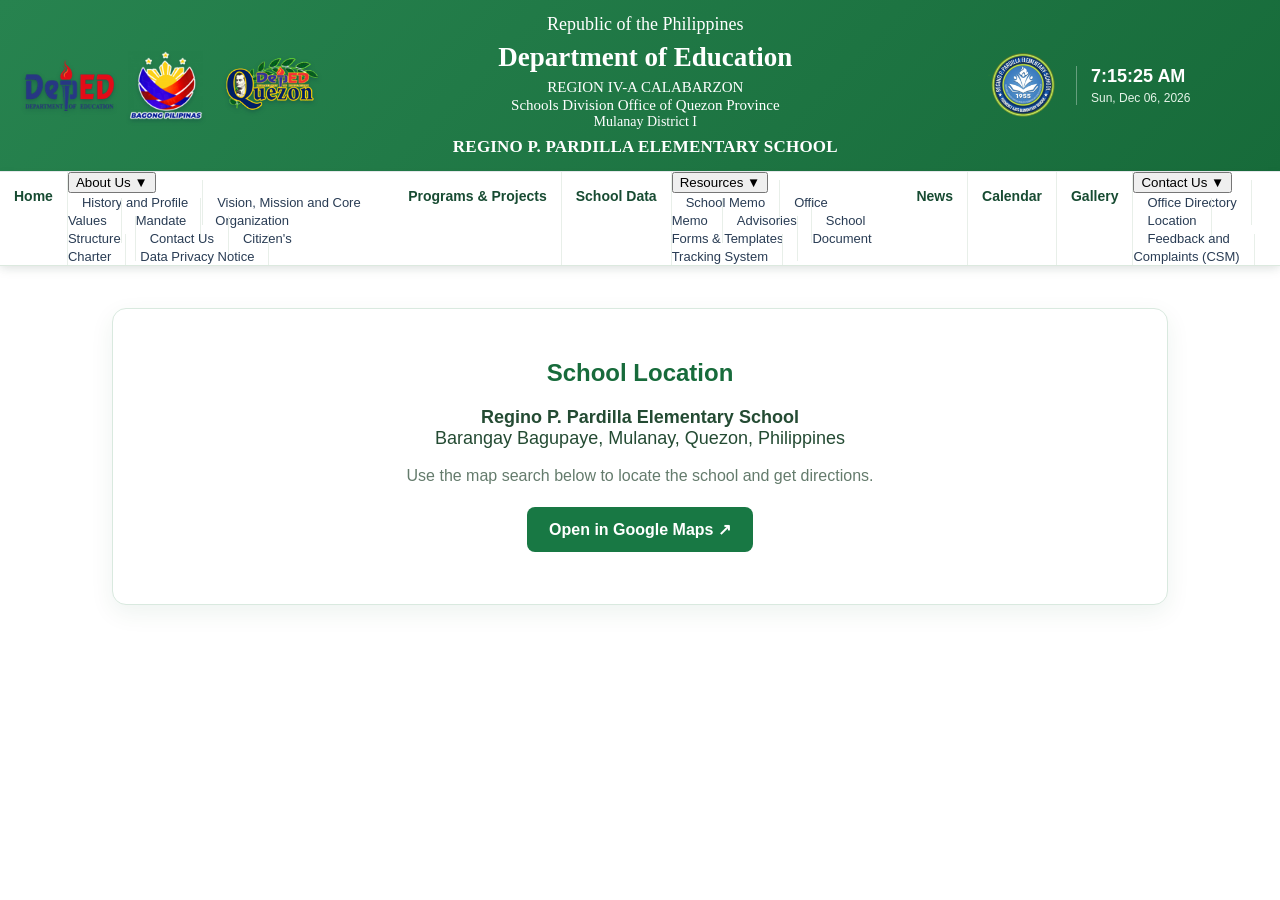
==== location.html @ 38eb2dc3 "Add Contact Us, Office Directory and Location pages" ====
<!DOCTYPE html><html lang="en"><head><meta charset="UTF-8"><meta name="viewport" content="width=device-width, initial-scale=1.0"><title>School Location | Regino P. Pardilla Elementary School</title><link rel="stylesheet" href="style.css"><style>.location-page{max-width:1100px;margin:42px auto;padding:0 22px 60px}.location-card{background:#fff;border:1px solid #d9e9df;border-radius:14px;padding:30px;box-shadow:0 8px 24px rgba(20,80,45,.07)}.location-card h1{text-align:center;color:#176b3b}.location-card p{text-align:center;color:#647b6c}.map-link{display:block;width:max-content;max-width:100%;margin:22px auto;background:#187844;color:#fff;padding:13px 22px;border-radius:8px;text-decoration:none;font-weight:700}.location-address{text-align:center;font-size:18px;color:#244b33!important}@media(max-width:650px){.location-page{padding:0 12px 40px}.location-card{padding:20px}}</style></head><body><header>
  <div class="institutional-head">
    <div class="head-logos left-logos">
      <img class="deped" src="assets/deped-logo.png" alt="Department of Education">
      <img class="bp" src="assets/bagong-pilipinas.png" alt="Bagong Pilipinas">
      <img class="quezon" src="assets/deped-quezon.png" alt="DepEd Quezon">
    </div>
    <div class="official-title">
      <div>Republic of the Philippines</div>
      <h1>Department of Education</h1>
      <div>REGION IV-A CALABARZON</div>
      <div>Schools Division Office of Quezon Province</div>
      <div class="district">Mulanay District I</div>
      <strong>REGINO P. PARDILLA ELEMENTARY SCHOOL</strong>
    </div>
    <div class="head-right">
      <img src="assets/school-logo.png" alt="Regino P. Pardilla Elementary School Logo">
      <div class="clock-box"><span id="time">00:00:00 AM</span><small id="date">Monday, September 21, 2026</small></div>
    </div>
  </div>
  <nav class="main-nav">
    <a href="index.html">Home</a>
    <div class="nav-dropdown">
      <button type="button" class="nav-drop-toggle" aria-expanded="false">About Us <span class="drop-arrow">▼</span></button>
      <div class="nav-dropdown-menu">
        <a href="index.html#about">History and Profile</a><a href="index.html#about">Vision, Mission and Core Values</a><a href="index.html#about">Mandate</a><a href="index.html#about">Organization Structure</a><a href="index.html#contact">Contact Us</a><a href="index.html#about">Citizen's Charter</a><a href="index.html#about">Data Privacy Notice</a>
      </div>
    </div>
    <a href="index.html#programs">Programs &amp; Projects</a>
    <a href="index.html#data">School Data</a>
    <div class="nav-dropdown">
      <button type="button" class="nav-drop-toggle" aria-expanded="false">Resources <span class="drop-arrow">▼</span></button>
      <div class="nav-dropdown-menu">
        <a href="school-memo.html">School Memo</a><a href="index.html#office-memo">Office Memo</a><a href="index.html#advisories">Advisories</a><a href="school-forms.html">School Forms &amp; Templates</a><a href="index.html#dts">Document Tracking System</a>
      </div>
    </div>
    <a href="index.html#news">News</a><a href="index.html#calendar">Calendar</a><a href="index.html#gallery">Gallery</a><div class="nav-dropdown contact-dropdown">
      <button type="button" class="nav-drop-toggle" aria-expanded="false">Contact Us <span class="drop-arrow">▼</span></button>
      <div class="nav-dropdown-menu">
        <a href="office-directory.html">Office Directory</a>
        <a href="location.html">Location</a>
        <a href="index.html#contact">Feedback and Complaints (CSM)</a>
      </div>
    </div>
  </nav>
</header><main class="location-page"><section class="location-card"><h1>School Location</h1><p class="location-address"><strong>Regino P. Pardilla Elementary School</strong><br>Barangay Bagupaye, Mulanay, Quezon, Philippines</p><p>Use the map search below to locate the school and get directions.</p><a class="map-link" href="https://www.google.com/maps/search/?api=1&query=Regino+P.+Pardilla+Elementary+School+Mulanay+Quezon" target="_blank" rel="noopener">Open in Google Maps ↗</a></section></main><script>function updateClock(){const n=new Date();const t=document.getElementById('time'),d=document.getElementById('date');if(t)t.textContent=n.toLocaleTimeString('en-US');if(d)d.textContent=n.toLocaleDateString('en-US',{weekday:'short',month:'short',day:'2-digit',year:'numeric'});}updateClock();setInterval(updateClock,1000);document.querySelectorAll('.nav-dropdown .nav-drop-toggle').forEach(btn=>btn.addEventListener('click',e=>{e.stopPropagation();const p=btn.closest('.nav-dropdown');p.classList.toggle('open');btn.setAttribute('aria-expanded',String(p.classList.contains('open')));}));document.addEventListener('click',e=>{if(!e.target.closest('.nav-dropdown'))document.querySelectorAll('.nav-dropdown').forEach(d=>d.classList.remove('open'));});</script></body></html>
---- style.css ----
*{box-sizing:border-box}html{scroll-behavior:smooth}body{margin:0;font-family:Arial,Helvetica,sans-serif;color:#173f2b;background:#fff}a{text-decoration:none;color:inherit}:root{--blue:#27834f;--deep:#176b3a;--navy:#12452d;--gold:#f4c52e;--red:#d72f36;--green:#1d7c49;--pale:#f3f8f4;--line:#dce9df}header{background:#fff;box-shadow:0 2px 12px #12452d18;position:sticky;top:0;z-index:50}.utility{height:45px;display:grid;grid-template-columns:1fr auto 1fr;align-items:center;padding:0 max(24px,calc((100% - 1260px)/2));border-bottom:1px solid #e3ebe4;font-size:12px;color:#273b54}.utility>div:first-child{font-weight:800}.utility-links{display:flex;height:100%}.utility-links a{padding:14px 17px;border-left:1px solid #edf2ed}.utility-links a:hover{background:#f4f6f8}.search{justify-self:end;border:1px solid #dce7df;border-radius:5px;padding:7px 10px;color:#8a96a3;width:180px}.search span{float:right;font-size:16px}.institutional-head{min-height:145px;background:linear-gradient(135deg,#27834f,#176b3a);color:#fff;display:grid;grid-template-columns:1fr 2fr 1fr;align-items:center;padding:14px max(24px,calc((100% - 1260px)/2));gap:20px}.head-logos{display:flex;align-items:center;gap:12px}.head-logos img{object-fit:contain;filter:drop-shadow(0 2px 2px #001b3b40)}.left-logos .deped{width:92px;height:75px}.left-logos .bp{width:75px;height:75px}.left-logos .quezon{width:115px;height:78px}.official-title{text-align:center;font-family:Georgia,'Times New Roman',serif;line-height:1.18}.official-title>div:first-child{font-size:18px}.official-title h1{font-size:27px;margin:7px 0 5px;font-weight:700}.official-title>div{font-size:15px}.official-title .district{font-size:14px}.official-title strong{display:block;font-size:17px;margin-top:6px;letter-spacing:.2px}.head-right{display:flex;justify-content:flex-end;align-items:center;gap:12px}.head-right>img{width:82px;height:82px;object-fit:contain}.clock-box{border-left:1px solid #ffffff55;padding-left:14px;min-width:180px}.clock-box span{display:block;font-size:18px;font-weight:800}.clock-box small{display:block;font-size:12px;margin-top:4px;color:#e6f4e9}.main-nav{display:flex;justify-content:center;align-items:stretch;gap:0;background:#fff;border-bottom:1px solid #dfe9e1;min-height:49px}.main-nav a{padding:15px 14px;font-size:13px;color:#293c54;border-right:1px solid #e8efe9}.main-nav a:hover,.main-nav a.active{background:#eaf5ee;color:var(--deep)}.main-nav .dts-link{background:var(--navy);color:#fff;font-weight:800}.hero-slider{max-width:1280px;height:470px;margin:0 auto;position:relative;overflow:hidden;background:#edf4ef}.slides,.slide{height:100%}.slide{display:none;position:relative;overflow:hidden;background:linear-gradient(105deg,#fff 0%,#f6f8f8 48%,#e0f0e5 100%)}.slide.active-slide{display:block}.slide-copy{position:absolute;z-index:3;left:7%;top:50%;transform:translateY(-50%);max-width:600px}.eyebrow{font-size:12px;font-weight:900;letter-spacing:1.8px;color:var(--red)}.slide-copy h2{font-size:49px;line-height:1.02;color:var(--navy);margin:13px 0}.slide-copy h2 b{color:var(--blue)}.slide-copy p{font-size:17px;color:#556b83;margin:0 0 22px}.hero-btn{display:inline-block;background:var(--blue);color:#fff;font-size:12px;font-weight:900;padding:12px 17px;border-radius:3px}.slide-art{position:absolute;right:0;top:0;width:50%;height:100%;background:linear-gradient(145deg,#d7eddf,#f4c52e 110%);overflow:hidden}.sun{position:absolute;width:260px;height:260px;border-radius:50%;background:#f4c52e;right:125px;top:55px;opacity:.9}.ribbon{position:absolute;transform:rotate(-18deg);border-radius:100px}.ribbon.blue{height:95px;width:560px;background:#21834d;right:-80px;bottom:65px}.ribbon.gold{height:28px;width:500px;background:#f7c62f;right:-50px;bottom:140px}.school-card{position:absolute;right:120px;top:90px;width:210px;height:240px;background:#fff;border-radius:7px;box-shadow:0 18px 35px #12452d33;display:flex;flex-direction:column;align-items:center;justify-content:center;transform:rotate(5deg)}.school-card img{width:130px;height:130px;object-fit:contain}.school-card b{font-size:24px;color:var(--navy)}.school-card span{font-size:10px;letter-spacing:1.3px;color:var(--green);font-weight:800}.slide-art.second{background:linear-gradient(140deg,#dff5e8,#cce8d5)}.orb{position:absolute;width:280px;height:280px;border-radius:50%;background:#fff;right:100px;top:75px;box-shadow:0 20px 50px #21834d33}.book-shape{position:absolute;width:390px;height:72px;border-radius:8px;transform:rotate(-15deg);right:40px}.b1{background:#21834d;top:180px}.b2{background:#1c8b62;top:275px}.number{position:absolute;right:165px;bottom:25px;font-size:78px;font-weight:900;color:#f4c52e;letter-spacing:15px}.slide-art.third{background:linear-gradient(135deg,#f5e6c0,#e1f1e5)}.doc-stack{position:absolute;right:140px;top:70px;display:flex;flex-direction:column;gap:12px}.doc-stack div{width:240px;padding:24px;background:#fff;box-shadow:0 10px 20px #12452d30;font-size:25px;font-weight:900;color:#21834d;transform:rotate(-4deg)}.doc-stack div:nth-child(2){transform:rotate(4deg);color:#1c8b62}.doc-stack div:nth-child(3){transform:rotate(-2deg);color:#d72f36}.seal{position:absolute;right:55px;bottom:35px;width:100px;height:100px;border-radius:50%;background:#21834d;color:#fff;display:grid;place-items:center;font-weight:900;border:8px solid #f4c52e}.slider-arrow{position:absolute;top:50%;transform:translateY(-50%);width:45px;height:55px;border:0;border-radius:3px;background:#12452d88;color:#fff;font-size:39px;cursor:pointer}.slider-arrow.prev{left:12px}.slider-arrow.next{right:12px}.dots{position:absolute;bottom:15px;left:50%;transform:translateX(-50%);display:flex;gap:8px}.dot{width:11px;height:11px;border-radius:50%;border:0;background:#b6c9dc;cursor:pointer}.dot.active{background:#21834d}.quick-links{max-width:1110px;margin:0 auto;display:grid;grid-template-columns:repeat(4,1fr);box-shadow:0 7px 28px #12452d18;position:relative;z-index:5;background:#fff}.quick-links a{padding:23px 20px;border-right:1px solid #e4eee6}.quick-links a:last-child{border:0}.quick-links span{float:left;margin-right:12px;font-size:24px;color:var(--blue)}.quick-links b{display:block;color:var(--navy);font-size:13px}.quick-links small{display:block;color:#718096;font-size:10px;margin-top:4px}.content-section,.band-section{max-width:1110px;margin:auto;padding:75px 25px}.band-section{max-width:none;background:#f3f8f4;padding-left:max(25px,calc((100% - 1060px)/2));padding-right:max(25px,calc((100% - 1060px)/2))}.section-heading>span,.dts-section>div>span{font-size:11px;letter-spacing:2px;color:var(--green);font-weight:900}.section-heading h2{font-family:Georgia,serif;color:var(--navy);font-size:34px;margin:8px 0}.section-heading p{color:#718096;margin:0}.info-grid{display:grid;grid-template-columns:2fr 1fr 1fr;gap:18px;margin-top:28px}.info-card,.data-grid article,.program-grid article,.news-grid article{background:#fff;border:1px solid var(--line);padding:25px;min-height:150px}.info-card.large h3{font-family:Georgia,serif;font-size:24px;color:var(--navy)}.card-label{font-size:10px;color:var(--blue);font-weight:900;letter-spacing:1px}.info-card a,.data-grid a{font-size:12px;color:var(--blue);font-weight:800}.stat{display:flex;flex-direction:column;justify-content:center;text-align:center}.stat b{font-size:30px;color:var(--blue)}.stat span{font-size:11px;color:#718096}.program-grid,.data-grid,.news-grid{display:grid;grid-template-columns:repeat(4,1fr);gap:18px;margin-top:28px}.program-grid article{border-top:4px solid var(--blue)}.program-grid article:nth-child(2){border-top-color:var(--green)}.program-grid article:nth-child(3){border-top-color:var(--gold)}.program-grid article:nth-child(4){border-top-color:var(--red)}.program-grid article>b{color:#8aa0b7;font-size:12px}.program-grid h3,.data-grid h3,.news-grid h3{color:var(--navy);margin:10px 0 7px}.program-grid p,.data-grid p,.news-grid p{font-size:12px;color:#718096}.data-grid article{min-height:165px}.icon{font-size:26px;color:var(--blue)}.resource-list{display:grid;grid-template-columns:repeat(2,1fr);gap:0;margin-top:25px;border-top:1px solid var(--line)}.resource-list a{padding:20px;border-bottom:1px solid var(--line);color:#2b4767;font-weight:700}.resource-list b{float:right;color:var(--blue)}.news-grid{grid-template-columns:repeat(3,1fr)}.news-grid article small{font-size:10px;color:var(--green);font-weight:900}.gallery-section{text-align:center}.gallery-placeholder{height:290px;margin-top:28px;background:linear-gradient(135deg,#e1f1e5,#edf7f2);border:1px solid #d9e9dd;display:flex;flex-direction:column;justify-content:center;align-items:center;color:var(--navy);box-shadow:inset 0 0 0 18px #ffffff66}.gallery-placeholder span{font-size:12px;letter-spacing:3px;color:var(--blue);font-weight:900}.gallery-placeholder b{font-family:Georgia,serif;font-size:26px;margin-top:9px}.gallery-placeholder small{color:#718096;margin-top:6px}.dts-section{background:linear-gradient(110deg,#12452d,#21834d);color:#fff;padding:55px max(25px,calc((100% - 1060px)/2));display:flex;align-items:center;justify-content:space-between;gap:30px}.dts-section h2{font-family:Georgia,serif;font-size:34px;margin:8px 0}.dts-section p{max-width:720px;color:#e0f1e5;font-size:13px}.dts-button{background:#fff;color:var(--navy);font-weight:900;padding:13px 18px;border-radius:3px;white-space:nowrap;font-size:12px}footer{background:#06234d;color:#dbeee0;padding:42px max(25px,calc((100% - 1110px)/2));display:grid;grid-template-columns:2fr 1fr 1fr;gap:35px}.footer-brand{display:flex;gap:12px}.footer-brand img{width:60px;height:60px;object-fit:contain}.footer-brand b,footer>div>b{color:#fff;font-size:12px}footer p,footer a{font-size:11px;color:#b9d7c1;line-height:1.8}.footer-bottom{grid-column:1/-1;border-top:1px solid #ffffff22;padding-top:15px;text-align:center;font-size:10px}
/* CSM */
body.csm-open{overflow:hidden}.csm-overlay{position:fixed;inset:0;z-index:9999;background:#06234db3;display:flex;align-items:center;justify-content:center;padding:20px;backdrop-filter:blur(4px)}.csm-modal{width:min(760px,96vw);max-height:94vh;overflow:auto;background:#fff;border-radius:10px;box-shadow:0 30px 90px #0007;position:relative}.csm-close{position:absolute;right:12px;top:12px;width:38px;height:38px;border:0;border-radius:50%;background:#fff;color:#12452d;font-size:28px;line-height:1;cursor:pointer;z-index:4}.csm-modal-head{background:linear-gradient(135deg,#27834f,#176b3a);color:#fff;padding:18px 55px 14px;text-align:center}.modal-logos{display:flex;justify-content:center;align-items:center;gap:12px}.modal-logos img{width:62px;height:54px;object-fit:contain}.modal-title{font-weight:800;font-size:18px;margin-top:5px}.csm-body{text-align:center;padding:26px}.wait-row{display:flex;align-items:center;justify-content:center;gap:14px;color:#176b3a;font-size:27px;font-weight:900}.wait{background:#d72f36;color:#fff;padding:4px 14px;transform:rotate(-2deg);box-shadow:5px 5px 0 #f4c52e}.csm-body h2{font-size:22px;line-height:1.2;color:var(--navy);margin:18px 0 10px}.csm-body h2 b{color:var(--blue)}.csm-body>p{font-size:13px;color:#63768d}.survey-actions{display:flex;justify-content:center;align-items:center;gap:30px;margin-top:22px}.qr{display:flex;flex-direction:column;align-items:center;color:var(--navy);font-size:10px}.qr img{width:130px;height:130px;border:8px solid #fff;box-shadow:0 2px 10px #12452d20}.survey-btn{background:#21834d;color:#fff;border-radius:5px;padding:15px 22px;font-size:13px;font-weight:900;box-shadow:0 8px 18px #21834d3b}
@media(max-width:1050px){.institutional-head{grid-template-columns:1fr 1.7fr .9fr}.left-logos .deped{width:70px}.left-logos .bp{width:60px}.left-logos .quezon{width:90px}.head-right>img{width:65px;height:65px}.clock-box{min-width:145px}.main-nav{overflow:auto;justify-content:flex-start;white-space:nowrap}.main-nav a{font-size:12px;padding:14px 11px}.hero-slider{height:430px}.slide-copy h2{font-size:41px}.slide-art{width:47%;opacity:.8}.quick-links{margin:0 20px}.program-grid,.data-grid{grid-template-columns:repeat(2,1fr)}}
@media(max-width:720px){.utility{display:none}.institutional-head{grid-template-columns:1fr;gap:5px;text-align:center;padding:12px}.head-logos{justify-content:center}.left-logos .deped{width:65px}.left-logos .bp{width:55px}.left-logos .quezon{width:85px}.official-title h1{font-size:21px}.official-title>div:first-child{font-size:14px}.official-title>div{font-size:12px}.official-title strong{font-size:14px}.head-right{justify-content:center}.head-right>img{width:58px;height:58px}.clock-box{text-align:left}.hero-slider{height:500px}.slide-copy{left:25px;right:25px;top:42%;max-width:none}.slide-copy h2{font-size:38px}.slide-copy p{font-size:14px}.slide-art{width:100%;opacity:.2}.quick-links{grid-template-columns:1fr 1fr}.quick-links a{padding:17px 12px}.program-grid,.data-grid,.info-grid,.news-grid{grid-template-columns:1fr}.content-section,.band-section{padding:55px 20px}.section-heading h2{font-size:28px}.resource-list{grid-template-columns:1fr}.dts-section{flex-direction:column;align-items:flex-start}footer{grid-template-columns:1fr}.footer-bottom{grid-column:1}.survey-actions{flex-direction:column;gap:18px}.csm-modal-head{padding:14px 40px}.modal-logos img{width:48px;height:44px}.csm-body{padding:20px 15px}.wait-row{font-size:20px}.csm-body h2{font-size:17px}}

/* V4 navigation: clean DepEd-style single navigation bar */
.utility { display:none !important; }
.main-nav { display:flex; align-items:stretch; justify-content:center; gap:0; flex-wrap:nowrap; background:#fff; border-top:1px solid #e5e7eb; border-bottom:1px solid #dce9df; box-shadow:0 2px 8px rgba(0,0,0,.06); overflow-x:auto; }
.main-nav > a { white-space:nowrap; text-decoration:none; color:#174b32; padding:16px 14px; font-weight:600; font-size:14px; border-right:1px solid #e8efe9; background:#fff; }
.main-nav > a:hover, .main-nav > a.active { background:#eaf5ee; color:#21834d; }
.main-nav > a.active { box-shadow: inset 0 -3px 0 #21834d; }
.nav-search { display:flex; align-items:center; margin-left:10px; padding:6px 8px; min-width:170px; }
.nav-search input { width:130px; height:34px; border:1px solid #d6dde8; border-radius:4px 0 0 4px; padding:0 10px; outline:none; font-size:14px; }
.nav-search button { height:34px; width:38px; border:1px solid #d6dde8; border-left:0; border-radius:0 4px 4px 0; background:#f6faf7; color:#174d8c; cursor:pointer; }
.calendar-grid { display:grid; grid-template-columns:repeat(3,1fr); gap:18px; }
.calendar-grid article { background:#fff; border:1px solid #e4eaf2; border-radius:10px; padding:24px; box-shadow:0 4px 14px rgba(16,52,90,.06); }
.calendar-grid small { color:#1c68b3; font-weight:800; letter-spacing:.08em; }
.calendar-grid h3 { margin:9px 0 7px; color:#123d73; }
.calendar-grid p { margin:0; color:#56657a; line-height:1.55; }
@media (max-width: 1100px) { .main-nav > a { padding:14px 10px; font-size:13px; } .nav-search { min-width:145px; } .nav-search input { width:105px; } }
@media (max-width: 760px) { .main-nav { justify-content:flex-start; } .nav-search { display:none; } .calendar-grid { grid-template-columns:1fr; } }

/* CSM popup close fix */
.csm-overlay.csm-hidden { display: none !important; pointer-events: none !important; }
.csm-close { pointer-events: auto !important; }
.survey-btn { pointer-events: auto !important; cursor: pointer; }
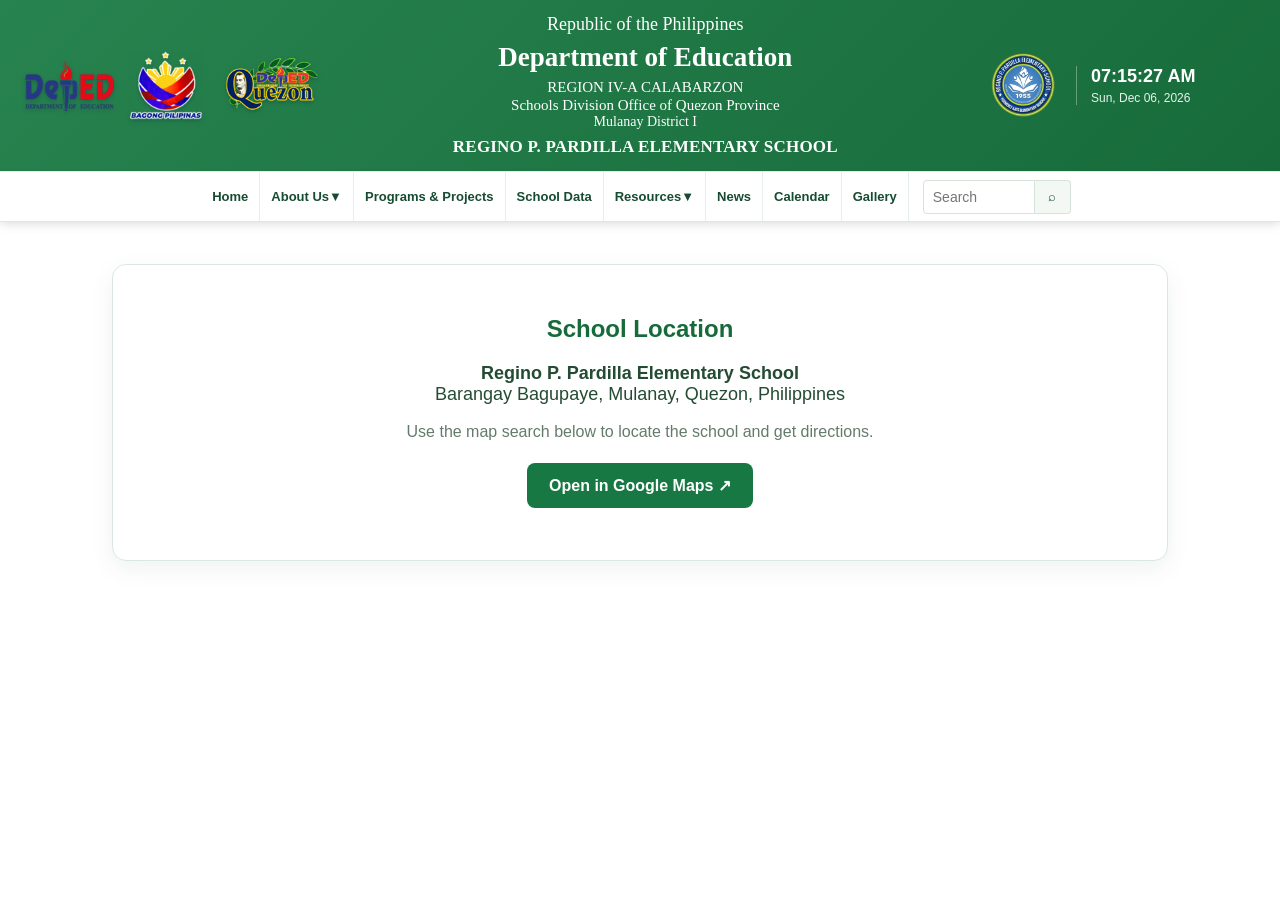
==== commit 8a836e90: "Update website navigation across all pages" ====
--- a/location.html
+++ b/location.html
@@ -1,4 +1,23 @@
-<!DOCTYPE html><html lang="en"><head><meta charset="UTF-8"><meta name="viewport" content="width=device-width, initial-scale=1.0"><title>School Location | Regino P. Pardilla Elementary School</title><link rel="stylesheet" href="style.css"><style>.location-page{max-width:1100px;margin:42px auto;padding:0 22px 60px}.location-card{background:#fff;border:1px solid #d9e9df;border-radius:14px;padding:30px;box-shadow:0 8px 24px rgba(20,80,45,.07)}.location-card h1{text-align:center;color:#176b3b}.location-card p{text-align:center;color:#647b6c}.map-link{display:block;width:max-content;max-width:100%;margin:22px auto;background:#187844;color:#fff;padding:13px 22px;border-radius:8px;text-decoration:none;font-weight:700}.location-address{text-align:center;font-size:18px;color:#244b33!important}@media(max-width:650px){.location-page{padding:0 12px 40px}.location-card{padding:20px}}</style></head><body><header>
+<!DOCTYPE html><html lang="en"><head><meta charset="UTF-8"><meta name="viewport" content="width=device-width, initial-scale=1.0"><title>School Location | Regino P. Pardilla Elementary School</title><link rel="stylesheet" href="style.css"><style>.location-page{max-width:1100px;margin:42px auto;padding:0 22px 60px}.location-card{background:#fff;border:1px solid #d9e9df;border-radius:14px;padding:30px;box-shadow:0 8px 24px rgba(20,80,45,.07)}.location-card h1{text-align:center;color:#176b3b}.location-card p{text-align:center;color:#647b6c}.map-link{display:block;width:max-content;max-width:100%;margin:22px auto;background:#187844;color:#fff;padding:13px 22px;border-radius:8px;text-decoration:none;font-weight:700}.location-address{text-align:center;font-size:18px;color:#244b33!important}@media(max-width:650px){.location-page{padding:0 12px 40px}.location-card{padding:20px}}</style><style>
+/* SHARED MASTER NAVIGATION — authoritative rules for all pages */
+.main-nav{position:relative!important;z-index:1001!important;display:flex!important;align-items:stretch!important;justify-content:center!important;flex-wrap:wrap!important;overflow:visible!important;white-space:normal!important;min-height:49px;background:#fff;border-bottom:1px solid #dce9df}
+.main-nav>.nav-dropdown{position:relative!important;display:flex!important;align-items:stretch!important}
+.main-nav>.nav-dropdown>.nav-drop-toggle,.main-nav>a{display:flex;align-items:center;justify-content:center;min-height:49px;padding:14px 11px!important;border:0;border-right:1px solid #e8efe9;background:#fff;color:#174b32!important;font:600 13px Arial,Helvetica,sans-serif!important;text-decoration:none;white-space:nowrap;cursor:pointer}
+.main-nav>.nav-dropdown>.nav-drop-toggle:hover,.main-nav>a:hover,.main-nav>.nav-dropdown.open>.nav-drop-toggle{background:#eaf5ee!important;color:#176b3a!important}
+.main-nav .nav-dropdown-menu{display:none!important;position:absolute!important;top:100%!important;left:0!important;min-width:245px;background:#fff;border:1px solid #dce9df;box-shadow:0 8px 20px rgba(0,0,0,.14);z-index:10020;padding:0;margin:0}
+.main-nav>.nav-dropdown.open>.nav-dropdown-menu,.main-nav>.nav-dropdown:hover>.nav-dropdown-menu,.main-nav>.nav-dropdown:focus-within>.nav-dropdown-menu{display:block!important}
+.main-nav .nav-dropdown-menu>a,.main-nav .nav-dropdown-menu>.nav-subdropdown>.nav-drop-toggle{display:flex!important;width:100%;box-sizing:border-box;padding:12px 16px!important;justify-content:space-between;text-align:left;color:#174b32!important;background:#fff!important;font:500 13px Arial,Helvetica,sans-serif!important;border:0;border-bottom:1px solid #eef2ef;text-decoration:none;white-space:normal;min-height:0}
+.main-nav .nav-dropdown-menu>a:hover,.main-nav .nav-dropdown-menu>.nav-subdropdown>.nav-drop-toggle:hover{background:#eaf5ee!important;color:#176b3a!important}
+.main-nav .nav-subdropdown{position:relative;display:block}
+.main-nav .nav-subdropdown>.nav-dropdown-menu{display:none!important;position:absolute!important;top:0!important;left:100%!important;min-width:245px}
+.main-nav .nav-subdropdown.open>.nav-dropdown-menu,.main-nav .nav-subdropdown:hover>.nav-dropdown-menu,.main-nav .nav-subdropdown:focus-within>.nav-dropdown-menu{display:block!important}
+.main-nav .nav-search{display:flex;align-items:center;margin-left:6px;padding:6px 8px;min-width:150px}
+.main-nav .nav-search input{width:112px;height:34px;border:1px solid #d6e3d9;border-radius:4px 0 0 4px;padding:0 9px}
+.main-nav .nav-search button{height:34px;width:36px;border:1px solid #d6e3d9;border-left:0;border-radius:0 4px 4px 0;background:#f3f8f4;color:#174b32;cursor:pointer}
+@media(max-width:900px){.main-nav{justify-content:flex-start!important;gap:0}.main-nav>.nav-dropdown>.nav-drop-toggle,.main-nav>a{padding:12px 9px!important;font-size:12px!important}.main-nav .nav-dropdown-menu{position:absolute!important;top:100%!important;left:0!important}.main-nav .nav-subdropdown>.nav-dropdown-menu{position:static!important;left:auto!important;top:auto!important;min-width:0!important;width:100%;box-shadow:none;border-left:3px solid #27834f}.main-nav .nav-search{display:none}}
+
+</style>
+</head><body><header>
   <div class="institutional-head">
     <div class="head-logos left-logos">
       <img class="deped" src="assets/deped-logo.png" alt="Department of Education">
@@ -18,29 +37,15 @@
       <div class="clock-box"><span id="time">00:00:00 AM</span><small id="date">Monday, September 21, 2026</small></div>
     </div>
   </div>
-  <nav class="main-nav">
-    <a href="index.html">Home</a>
-    <div class="nav-dropdown">
-      <button type="button" class="nav-drop-toggle" aria-expanded="false">About Us <span class="drop-arrow">▼</span></button>
-      <div class="nav-dropdown-menu">
-        <a href="index.html#about">History and Profile</a><a href="index.html#about">Vision, Mission and Core Values</a><a href="index.html#about">Mandate</a><a href="index.html#about">Organization Structure</a><a href="index.html#contact">Contact Us</a><a href="index.html#about">Citizen's Charter</a><a href="index.html#about">Data Privacy Notice</a>
-      </div>
-    </div>
-    <a href="index.html#programs">Programs &amp; Projects</a>
-    <a href="index.html#data">School Data</a>
-    <div class="nav-dropdown">
-      <button type="button" class="nav-drop-toggle" aria-expanded="false">Resources <span class="drop-arrow">▼</span></button>
-      <div class="nav-dropdown-menu">
-        <a href="school-memo.html">School Memo</a><a href="index.html#office-memo">Office Memo</a><a href="index.html#advisories">Advisories</a><a href="school-forms.html">School Forms &amp; Templates</a><a href="index.html#dts">Document Tracking System</a>
-      </div>
-    </div>
-    <a href="index.html#news">News</a><a href="index.html#calendar">Calendar</a><a href="index.html#gallery">Gallery</a><div class="nav-dropdown contact-dropdown">
-      <button type="button" class="nav-drop-toggle" aria-expanded="false">Contact Us <span class="drop-arrow">▼</span></button>
-      <div class="nav-dropdown-menu">
-        <a href="office-directory.html">Office Directory</a>
-        <a href="location.html">Location</a>
-        <a href="index.html#contact">Feedback and Complaints (CSM)</a>
-      </div>
-    </div>
-  </nav>
-</header><main class="location-page"><section class="location-card"><h1>School Location</h1><p class="location-address"><strong>Regino P. Pardilla Elementary School</strong><br>Barangay Bagupaye, Mulanay, Quezon, Philippines</p><p>Use the map search below to locate the school and get directions.</p><a class="map-link" href="https://www.google.com/maps/search/?api=1&query=Regino+P.+Pardilla+Elementary+School+Mulanay+Quezon" target="_blank" rel="noopener">Open in Google Maps ↗</a></section></main><script>function updateClock(){const n=new Date();const t=document.getElementById('time'),d=document.getElementById('date');if(t)t.textContent=n.toLocaleTimeString('en-US');if(d)d.textContent=n.toLocaleDateString('en-US',{weekday:'short',month:'short',day:'2-digit',year:'numeric'});}updateClock();setInterval(updateClock,1000);document.querySelectorAll('.nav-dropdown .nav-drop-toggle').forEach(btn=>btn.addEventListener('click',e=>{e.stopPropagation();const p=btn.closest('.nav-dropdown');p.classList.toggle('open');btn.setAttribute('aria-expanded',String(p.classList.contains('open')));}));document.addEventListener('click',e=>{if(!e.target.closest('.nav-dropdown'))document.querySelectorAll('.nav-dropdown').forEach(d=>d.classList.remove('open'));});</script></body></html>+  <nav class="main-nav" aria-label="Main navigation">
+<a href="index.html">Home</a>
+<div class="nav-dropdown"><button type="button" class="nav-drop-toggle" aria-expanded="false">About Us <span class="drop-arrow">▼</span></button><div class="nav-dropdown-menu">
+<a href="index.html#about">History and Profile</a><a href="index.html#about">Vision, Mission and Core Values</a><a href="index.html#about">Mandate</a><a href="index.html#organization">Organization Structure</a>
+<div class="nav-subdropdown"><button type="button" class="nav-drop-toggle" aria-expanded="false">Contact Us <span class="drop-arrow">▶</span></button><div class="nav-dropdown-menu"><a href="office-directory.html">Office Directory</a><a href="location.html">Location</a><a href="index.html#contact">Feedback and Complaints (CSM)</a></div></div>
+<a href="index.html#citizens-charter">Citizen's Charter</a><a href="index.html#data-privacy">Data Privacy Notice</a></div></div>
+<a href="index.html#programs">Programs &amp; Projects</a><a href="index.html#data">School Data</a>
+<div class="nav-dropdown"><button type="button" class="nav-drop-toggle" aria-expanded="false">Resources <span class="drop-arrow">▼</span></button><div class="nav-dropdown-menu"><a href="school-memo.html">School Memo</a><a href="index.html#office-memo">Office Memo</a><a href="index.html#advisories">Advisories</a><a href="school-forms.html">School Forms &amp; Templates</a><a href="index.html#dts">Document Tracking System</a></div></div>
+<a href="index.html#news">News</a><a href="index.html#calendar">Calendar</a><a href="index.html#gallery">Gallery</a>
+<div class="nav-search"><input type="search" placeholder="Search" aria-label="Search"><button type="button" aria-label="Search">⌕</button></div>
+</nav>
+</header><main class="location-page"><section class="location-card"><h1>School Location</h1><p class="location-address"><strong>Regino P. Pardilla Elementary School</strong><br>Barangay Bagupaye, Mulanay, Quezon, Philippines</p><p>Use the map search below to locate the school and get directions.</p><a class="map-link" href="https://www.google.com/maps/search/?api=1&query=Regino+P.+Pardilla+Elementary+School+Mulanay+Quezon" target="_blank" rel="noopener">Open in Google Maps ↗</a></section></main><script src="script.js"></script></body></html>
--- a/style.css
+++ b/style.css
@@ -1,4 +1,4 @@
-*{box-sizing:border-box}html{scroll-behavior:smooth}body{margin:0;font-family:Arial,Helvetica,sans-serif;color:#173f2b;background:#fff}a{text-decoration:none;color:inherit}:root{--blue:#27834f;--deep:#176b3a;--navy:#12452d;--gold:#f4c52e;--red:#d72f36;--green:#1d7c49;--pale:#f3f8f4;--line:#dce9df}header{background:#fff;box-shadow:0 2px 12px #12452d18;position:sticky;top:0;z-index:50}.utility{height:45px;display:grid;grid-template-columns:1fr auto 1fr;align-items:center;padding:0 max(24px,calc((100% - 1260px)/2));border-bottom:1px solid #e3ebe4;font-size:12px;color:#273b54}.utility>div:first-child{font-weight:800}.utility-links{display:flex;height:100%}.utility-links a{padding:14px 17px;border-left:1px solid #edf2ed}.utility-links a:hover{background:#f4f6f8}.search{justify-self:end;border:1px solid #dce7df;border-radius:5px;padding:7px 10px;color:#8a96a3;width:180px}.search span{float:right;font-size:16px}.institutional-head{min-height:145px;background:linear-gradient(135deg,#27834f,#176b3a);color:#fff;display:grid;grid-template-columns:1fr 2fr 1fr;align-items:center;padding:14px max(24px,calc((100% - 1260px)/2));gap:20px}.head-logos{display:flex;align-items:center;gap:12px}.head-logos img{object-fit:contain;filter:drop-shadow(0 2px 2px #001b3b40)}.left-logos .deped{width:92px;height:75px}.left-logos .bp{width:75px;height:75px}.left-logos .quezon{width:115px;height:78px}.official-title{text-align:center;font-family:Georgia,'Times New Roman',serif;line-height:1.18}.official-title>div:first-child{font-size:18px}.official-title h1{font-size:27px;margin:7px 0 5px;font-weight:700}.official-title>div{font-size:15px}.official-title .district{font-size:14px}.official-title strong{display:block;font-size:17px;margin-top:6px;letter-spacing:.2px}.head-right{display:flex;justify-content:flex-end;align-items:center;gap:12px}.head-right>img{width:82px;height:82px;object-fit:contain}.clock-box{border-left:1px solid #ffffff55;padding-left:14px;min-width:180px}.clock-box span{display:block;font-size:18px;font-weight:800}.clock-box small{display:block;font-size:12px;margin-top:4px;color:#e6f4e9}.main-nav{display:flex;justify-content:center;align-items:stretch;gap:0;background:#fff;border-bottom:1px solid #dfe9e1;min-height:49px}.main-nav a{padding:15px 14px;font-size:13px;color:#293c54;border-right:1px solid #e8efe9}.main-nav a:hover,.main-nav a.active{background:#eaf5ee;color:var(--deep)}.main-nav .dts-link{background:var(--navy);color:#fff;font-weight:800}.hero-slider{max-width:1280px;height:470px;margin:0 auto;position:relative;overflow:hidden;background:#edf4ef}.slides,.slide{height:100%}.slide{display:none;position:relative;overflow:hidden;background:linear-gradient(105deg,#fff 0%,#f6f8f8 48%,#e0f0e5 100%)}.slide.active-slide{display:block}.slide-copy{position:absolute;z-index:3;left:7%;top:50%;transform:translateY(-50%);max-width:600px}.eyebrow{font-size:12px;font-weight:900;letter-spacing:1.8px;color:var(--red)}.slide-copy h2{font-size:49px;line-height:1.02;color:var(--navy);margin:13px 0}.slide-copy h2 b{color:var(--blue)}.slide-copy p{font-size:17px;color:#556b83;margin:0 0 22px}.hero-btn{display:inline-block;background:var(--blue);color:#fff;font-size:12px;font-weight:900;padding:12px 17px;border-radius:3px}.slide-art{position:absolute;right:0;top:0;width:50%;height:100%;background:linear-gradient(145deg,#d7eddf,#f4c52e 110%);overflow:hidden}.sun{position:absolute;width:260px;height:260px;border-radius:50%;background:#f4c52e;right:125px;top:55px;opacity:.9}.ribbon{position:absolute;transform:rotate(-18deg);border-radius:100px}.ribbon.blue{height:95px;width:560px;background:#21834d;right:-80px;bottom:65px}.ribbon.gold{height:28px;width:500px;background:#f7c62f;right:-50px;bottom:140px}.school-card{position:absolute;right:120px;top:90px;width:210px;height:240px;background:#fff;border-radius:7px;box-shadow:0 18px 35px #12452d33;display:flex;flex-direction:column;align-items:center;justify-content:center;transform:rotate(5deg)}.school-card img{width:130px;height:130px;object-fit:contain}.school-card b{font-size:24px;color:var(--navy)}.school-card span{font-size:10px;letter-spacing:1.3px;color:var(--green);font-weight:800}.slide-art.second{background:linear-gradient(140deg,#dff5e8,#cce8d5)}.orb{position:absolute;width:280px;height:280px;border-radius:50%;background:#fff;right:100px;top:75px;box-shadow:0 20px 50px #21834d33}.book-shape{position:absolute;width:390px;height:72px;border-radius:8px;transform:rotate(-15deg);right:40px}.b1{background:#21834d;top:180px}.b2{background:#1c8b62;top:275px}.number{position:absolute;right:165px;bottom:25px;font-size:78px;font-weight:900;color:#f4c52e;letter-spacing:15px}.slide-art.third{background:linear-gradient(135deg,#f5e6c0,#e1f1e5)}.doc-stack{position:absolute;right:140px;top:70px;display:flex;flex-direction:column;gap:12px}.doc-stack div{width:240px;padding:24px;background:#fff;box-shadow:0 10px 20px #12452d30;font-size:25px;font-weight:900;color:#21834d;transform:rotate(-4deg)}.doc-stack div:nth-child(2){transform:rotate(4deg);color:#1c8b62}.doc-stack div:nth-child(3){transform:rotate(-2deg);color:#d72f36}.seal{position:absolute;right:55px;bottom:35px;width:100px;height:100px;border-radius:50%;background:#21834d;color:#fff;display:grid;place-items:center;font-weight:900;border:8px solid #f4c52e}.slider-arrow{position:absolute;top:50%;transform:translateY(-50%);width:45px;height:55px;border:0;border-radius:3px;background:#12452d88;color:#fff;font-size:39px;cursor:pointer}.slider-arrow.prev{left:12px}.slider-arrow.next{right:12px}.dots{position:absolute;bottom:15px;left:50%;transform:translateX(-50%);display:flex;gap:8px}.dot{width:11px;height:11px;border-radius:50%;border:0;background:#b6c9dc;cursor:pointer}.dot.active{background:#21834d}.quick-links{max-width:1110px;margin:0 auto;display:grid;grid-template-columns:repeat(4,1fr);box-shadow:0 7px 28px #12452d18;position:relative;z-index:5;background:#fff}.quick-links a{padding:23px 20px;border-right:1px solid #e4eee6}.quick-links a:last-child{border:0}.quick-links span{float:left;margin-right:12px;font-size:24px;color:var(--blue)}.quick-links b{display:block;color:var(--navy);font-size:13px}.quick-links small{display:block;color:#718096;font-size:10px;margin-top:4px}.content-section,.band-section{max-width:1110px;margin:auto;padding:75px 25px}.band-section{max-width:none;background:#f3f8f4;padding-left:max(25px,calc((100% - 1060px)/2));padding-right:max(25px,calc((100% - 1060px)/2))}.section-heading>span,.dts-section>div>span{font-size:11px;letter-spacing:2px;color:var(--green);font-weight:900}.section-heading h2{font-family:Georgia,serif;color:var(--navy);font-size:34px;margin:8px 0}.section-heading p{color:#718096;margin:0}.info-grid{display:grid;grid-template-columns:2fr 1fr 1fr;gap:18px;margin-top:28px}.info-card,.data-grid article,.program-grid article,.news-grid article{background:#fff;border:1px solid var(--line);padding:25px;min-height:150px}.info-card.large h3{font-family:Georgia,serif;font-size:24px;color:var(--navy)}.card-label{font-size:10px;color:var(--blue);font-weight:900;letter-spacing:1px}.info-card a,.data-grid a{font-size:12px;color:var(--blue);font-weight:800}.stat{display:flex;flex-direction:column;justify-content:center;text-align:center}.stat b{font-size:30px;color:var(--blue)}.stat span{font-size:11px;color:#718096}.program-grid,.data-grid,.news-grid{display:grid;grid-template-columns:repeat(4,1fr);gap:18px;margin-top:28px}.program-grid article{border-top:4px solid var(--blue)}.program-grid article:nth-child(2){border-top-color:var(--green)}.program-grid article:nth-child(3){border-top-color:var(--gold)}.program-grid article:nth-child(4){border-top-color:var(--red)}.program-grid article>b{color:#8aa0b7;font-size:12px}.program-grid h3,.data-grid h3,.news-grid h3{color:var(--navy);margin:10px 0 7px}.program-grid p,.data-grid p,.news-grid p{font-size:12px;color:#718096}.data-grid article{min-height:165px}.icon{font-size:26px;color:var(--blue)}.resource-list{display:grid;grid-template-columns:repeat(2,1fr);gap:0;margin-top:25px;border-top:1px solid var(--line)}.resource-list a{padding:20px;border-bottom:1px solid var(--line);color:#2b4767;font-weight:700}.resource-list b{float:right;color:var(--blue)}.news-grid{grid-template-columns:repeat(3,1fr)}.news-grid article small{font-size:10px;color:var(--green);font-weight:900}.gallery-section{text-align:center}.gallery-placeholder{height:290px;margin-top:28px;background:linear-gradient(135deg,#e1f1e5,#edf7f2);border:1px solid #d9e9dd;display:flex;flex-direction:column;justify-content:center;align-items:center;color:var(--navy);box-shadow:inset 0 0 0 18px #ffffff66}.gallery-placeholder span{font-size:12px;letter-spacing:3px;color:var(--blue);font-weight:900}.gallery-placeholder b{font-family:Georgia,serif;font-size:26px;margin-top:9px}.gallery-placeholder small{color:#718096;margin-top:6px}.dts-section{background:linear-gradient(110deg,#12452d,#21834d);color:#fff;padding:55px max(25px,calc((100% - 1060px)/2));display:flex;align-items:center;justify-content:space-between;gap:30px}.dts-section h2{font-family:Georgia,serif;font-size:34px;margin:8px 0}.dts-section p{max-width:720px;color:#e0f1e5;font-size:13px}.dts-button{background:#fff;color:var(--navy);font-weight:900;padding:13px 18px;border-radius:3px;white-space:nowrap;font-size:12px}footer{background:#06234d;color:#dbeee0;padding:42px max(25px,calc((100% - 1110px)/2));display:grid;grid-template-columns:2fr 1fr 1fr;gap:35px}.footer-brand{display:flex;gap:12px}.footer-brand img{width:60px;height:60px;object-fit:contain}.footer-brand b,footer>div>b{color:#fff;font-size:12px}footer p,footer a{font-size:11px;color:#b9d7c1;line-height:1.8}.footer-bottom{grid-column:1/-1;border-top:1px solid #ffffff22;padding-top:15px;text-align:center;font-size:10px}
+*{box-sizing:border-box}html{scroll-behavior:smooth}body{margin:0;font-family:Arial,Helvetica,sans-serif;color:#173f2b;background:#fff}a{text-decoration:none;color:inherit}:root{--blue:#27834f;--deep:#176b3a;--navy:#12452d;--gold:#f4c52e;--red:#d72f36;--green:#1d7c49;--pale:#f3f8f4;--line:#dce9df}header{background:#fff;box-shadow:0 2px 12px #12452d18;position:sticky;top:0;z-index:50}.utility{height:45px;display:grid;grid-template-columns:1fr auto 1fr;align-items:center;padding:0 max(24px,calc((100% - 1260px)/2));border-bottom:1px solid #e3ebe4;font-size:12px;color:#273b54}.utility>div:first-child{font-weight:800}.utility-links{display:flex;height:100%}.utility-links a{padding:14px 17px;border-left:1px solid #edf2ed}.utility-links a:hover{background:#f4f6f8}.search{justify-self:end;border:1px solid #dce7df;border-radius:5px;padding:7px 10px;color:#8a96a3;width:180px}.search span{float:right;font-size:16px}.institutional-head{min-height:145px;background:linear-gradient(135deg,#27834f,#176b3a);color:#fff;display:grid;grid-template-columns:1fr 2fr 1fr;align-items:center;padding:14px max(24px,calc((100% - 1260px)/2));gap:20px}.head-logos{display:flex;align-items:center;gap:12px}.head-logos img{object-fit:contain;filter:drop-shadow(0 2px 2px #001b3b40)}.left-logos .deped{width:92px;height:75px}.left-logos .bp{width:75px;height:75px}.left-logos .quezon{width:115px;height:78px}.official-title{text-align:center;font-family:Georgia,'Times New Roman',serif;line-height:1.18}.official-title>div:first-child{font-size:18px}.official-title h1{font-size:27px;margin:7px 0 5px;font-weight:700}.official-title>div{font-size:15px}.official-title .district{font-size:14px}.official-title strong{display:block;font-size:17px;margin-top:6px;letter-spacing:.2px}.head-right{display:flex;justify-content:flex-end;align-items:center;gap:12px}.head-right>img{width:82px;height:82px;object-fit:contain}.clock-box{border-left:1px solid #ffffff55;padding-left:14px;min-width:180px}.clock-box span{display:block;font-size:18px;font-weight:800}.clock-box small{display:block;font-size:12px;margin-top:4px;color:#e6f4e9}.main-nav{display:flex;justify-content:center;align-items:stretch;gap:0;background:#fff;border-bottom:1px solid #dfe9e1;min-height:49px}.main-nav a{padding:15px 14px;font-size:13px;color:#293c54;border-right:1px solid #e8efe9}.main-nav a:hover,.main-nav a.active{background:#eaf5ee;color:var(--deep)}.main-nav .dts-link{background:var(--navy);color:#fff;font-weight:800}.hero-slider{max-width:1280px;height:470px;margin:0 auto;position:relative;overflow:hidden;background:#edf4ef}.slides,.slide{height:100%}.slide{display:none;position:relative;overflow:hidden;background:linear-gradient(105deg,#fff 0%,#f6f8f8 48%,#e0f0e5 100%)}.slide.active-slide{display:block}.slide-copy{position:absolute;z-index:3;left:7%;top:50%;transform:translateY(-50%);max-width:600px}.eyebrow{font-size:12px;font-weight:900;letter-spacing:1.8px;color:var(--red)}.slide-copy h2{font-size:49px;line-height:1.02;color:var(--navy);margin:13px 0}.slide-copy h2 b{color:var(--blue)}.slide-copy p{font-size:17px;color:#556b83;margin:0 0 22px}.hero-btn{display:inline-block;background:var(--blue);color:#fff;font-size:12px;font-weight:900;padding:12px 17px;border-radius:3px}.slide-art{position:absolute;right:0;top:0;width:50%;height:100%;background:linear-gradient(145deg,#d7eddf,#f4c52e 110%);overflow:hidden}.sun{position:absolute;width:260px;height:260px;border-radius:50%;background:#f4c52e;right:125px;top:55px;opacity:.9}.ribbon{position:absolute;transform:rotate(-18deg);border-radius:100px}.ribbon.blue{height:95px;width:560px;background:#21834d;right:-80px;bottom:65px}.ribbon.gold{height:28px;width:500px;background:#f7c62f;right:-50px;bottom:140px}.school-card{position:absolute;right:120px;top:90px;width:210px;height:240px;background:#fff;border-radius:7px;box-shadow:0 18px 35px #12452d33;display:flex;flex-direction:column;align-items:center;justify-content:center;transform:rotate(5deg)}.school-card img{width:130px;height:130px;object-fit:contain}.school-card b{font-size:24px;color:var(--navy)}.school-card span{font-size:10px;letter-spacing:1.3px;color:var(--green);font-weight:800}.slide-art.second{background:linear-gradient(140deg,#dff5e8,#cce8d5)}.orb{position:absolute;width:280px;height:280px;border-radius:50%;background:#fff;right:100px;top:75px;box-shadow:0 20px 50px #21834d33}.book-shape{position:absolute;width:390px;height:72px;border-radius:8px;transform:rotate(-15deg);right:40px}.b1{background:#21834d;top:180px}.b2{background:#1c8b62;top:275px}.number{position:absolute;right:165px;bottom:25px;font-size:78px;font-weight:900;color:#f4c52e;letter-spacing:15px}.slide-art.third{background:linear-gradient(135deg,#f5e6c0,#e1f1e5)}.doc-stack{position:absolute;right:140px;top:70px;display:flex;flex-direction:column;gap:12px}.doc-stack div{width:240px;padding:24px;background:#fff;box-shadow:0 10px 20px #12452d30;font-size:25px;font-weight:900;color:#21834d;transform:rotate(-4deg)}.doc-stack div:nth-child(2){transform:rotate(4deg);color:#1c8b62}.doc-stack div:nth-child(3){transform:rotate(-2deg);color:#d72f36}.seal{position:absolute;right:55px;bottom:35px;width:100px;height:100px;border-radius:50%;background:#21834d;color:#fff;display:grid;place-items:center;font-weight:900;border:8px solid #f4c52e}.slider-arrow{position:absolute;top:50%;transform:translateY(-50%);width:45px;height:55px;border:0;border-radius:3px;background:#12452d88;color:#fff;font-size:39px;cursor:pointer}.slider-arrow.prev{left:12px}.slider-arrow.next{right:12px}.dots{position:absolute;bottom:15px;left:50%;transform:translateX(-50%);display:flex;gap:8px}.dot{width:11px;height:11px;border-radius:50%;border:0;background:#b6c9dc;cursor:pointer}.dot.active{background:#21834d}.quick-links{max-width:1110px;margin:0 auto;display:grid;grid-template-columns:repeat(4,1fr);box-shadow:0 7px 28px #12452d18;position:relative;z-index:5;background:#fff}.quick-links a{padding:23px 20px;border-right:1px solid #e4eee6}.quick-links a:last-child{border:0}.quick-links span{float:left;margin-right:12px;font-size:24px;color:var(--blue)}.quick-links b{display:block;color:var(--navy);font-size:13px}.quick-links small{display:block;color:#718096;font-size:10px;margin-top:4px}.content-section,.band-section{max-width:1110px;margin:auto;padding:75px 25px}.band-section{max-width:none;background:#f3f8f4;padding-left:max(25px,calc((100% - 1060px)/2));padding-right:max(25px,calc((100% - 1060px)/2))}.section-heading>span,.dts-section>div>span{font-size:11px;letter-spacing:2px;color:var(--green);font-weight:900}.section-heading h2{font-family:Georgia,serif;color:var(--navy);font-size:34px;margin:8px 0}.section-heading p{color:#718096;margin:0}.info-grid{display:grid;grid-template-columns:2fr 1fr 1fr;gap:18px;margin-top:28px}.info-card,.data-grid article,.program-grid article,.news-grid article{background:#fff;border:1px solid var(--line);padding:25px;min-height:150px}.info-card.large h3{font-family:Georgia,serif;font-size:24px;color:var(--navy)}.card-label{font-size:10px;color:var(--blue);font-weight:900;letter-spacing:1px}.info-card a,.data-grid a{font-size:12px;color:var(--blue);font-weight:800}.stat{display:flex;flex-direction:column;justify-content:center;text-align:center}.stat b{font-size:30px;color:var(--blue)}.stat span{font-size:11px;color:#718096}.program-grid,.data-grid,.news-grid{display:grid;grid-template-columns:repeat(4,1fr);gap:18px;margin-top:28px}.program-grid article{border-top:4px solid var(--blue)}.program-grid article:nth-child(2){border-top-color:var(--green)}.program-grid article:nth-child(3){border-top-color:var(--gold)}.program-grid article:nth-child(4){border-top-color:var(--red)}.program-grid article>b{color:#8aa0b7;font-size:12px}.program-grid h3,.data-grid h3,.news-grid h3{color:var(--navy);margin:10px 0 7px}.program-grid p,.data-grid p,.news-grid p{font-size:12px;color:#718096}.data-grid article{min-height:165px}.icon{font-size:26px;color:var(--blue)}.resource-list{display:grid;grid-template-columns:repeat(2,1fr);gap:0;margin-top:25px;border-top:1px solid var(--line)}.resource-list a{padding:20px;border-bottom:1px solid var(--line);color:#2b4767;font-weight:700}.resource-list b{float:right;color:var(--blue)}.news-grid{grid-template-columns:repeat(3,1fr)}.news-grid article small{font-size:10px;color:var(--green);font-weight:900}.gallery-section{text-align:center}.gallery-placeholder{height:290px;margin-top:28px;background:linear-gradient(135deg,#e1f1e5,#edf7f2);border:1px solid #d9e9dd;display:flex;flex-direction:column;justify-content:center;align-items:center;color:var(--navy);box-shadow:inset 0 0 0 18px #ffffff66}.gallery-placeholder span{font-size:12px;letter-spacing:3px;color:var(--blue);font-weight:900}.gallery-placeholder b{font-family:Georgia,serif;font-size:26px;margin-top:9px}.gallery-placeholder small{color:#718096;margin-top:6px}.dts-section{background:linear-gradient(110deg,#12452d,#21834d);color:#fff;padding:55px max(25px,calc((100% - 1060px)/2));display:flex;align-items:center;justify-content:space-between;gap:30px}.dts-section h2{font-family:Georgia,serif;font-size:34px;margin:8px 0}.dts-section p{max-width:720px;color:#e0f1e5;font-size:13px}.dts-button{background:#fff;color:var(--navy);font-weight:900;padding:13px 18px;border-radius:3px;white-space:nowrap;font-size:12px}footer{background:linear-gradient(135deg,#12452d,#176b3a);color:#e4f3e8;padding:42px max(25px,calc((100% - 1110px)/2));display:grid;grid-template-columns:2fr 1fr 1fr;gap:35px}.footer-brand{display:flex;gap:12px}.footer-brand img{width:60px;height:60px;object-fit:contain}.footer-brand b,footer>div>b{color:#fff;font-size:12px}footer p,footer a{font-size:11px;color:#d2ead9;line-height:1.8}.footer-bottom{grid-column:1/-1;border-top:1px solid #ffffff22;padding-top:15px;text-align:center;font-size:10px}
 /* CSM */
 body.csm-open{overflow:hidden}.csm-overlay{position:fixed;inset:0;z-index:9999;background:#06234db3;display:flex;align-items:center;justify-content:center;padding:20px;backdrop-filter:blur(4px)}.csm-modal{width:min(760px,96vw);max-height:94vh;overflow:auto;background:#fff;border-radius:10px;box-shadow:0 30px 90px #0007;position:relative}.csm-close{position:absolute;right:12px;top:12px;width:38px;height:38px;border:0;border-radius:50%;background:#fff;color:#12452d;font-size:28px;line-height:1;cursor:pointer;z-index:4}.csm-modal-head{background:linear-gradient(135deg,#27834f,#176b3a);color:#fff;padding:18px 55px 14px;text-align:center}.modal-logos{display:flex;justify-content:center;align-items:center;gap:12px}.modal-logos img{width:62px;height:54px;object-fit:contain}.modal-title{font-weight:800;font-size:18px;margin-top:5px}.csm-body{text-align:center;padding:26px}.wait-row{display:flex;align-items:center;justify-content:center;gap:14px;color:#176b3a;font-size:27px;font-weight:900}.wait{background:#d72f36;color:#fff;padding:4px 14px;transform:rotate(-2deg);box-shadow:5px 5px 0 #f4c52e}.csm-body h2{font-size:22px;line-height:1.2;color:var(--navy);margin:18px 0 10px}.csm-body h2 b{color:var(--blue)}.csm-body>p{font-size:13px;color:#63768d}.survey-actions{display:flex;justify-content:center;align-items:center;gap:30px;margin-top:22px}.qr{display:flex;flex-direction:column;align-items:center;color:var(--navy);font-size:10px}.qr img{width:130px;height:130px;border:8px solid #fff;box-shadow:0 2px 10px #12452d20}.survey-btn{background:#21834d;color:#fff;border-radius:5px;padding:15px 22px;font-size:13px;font-weight:900;box-shadow:0 8px 18px #21834d3b}
 @media(max-width:1050px){.institutional-head{grid-template-columns:1fr 1.7fr .9fr}.left-logos .deped{width:70px}.left-logos .bp{width:60px}.left-logos .quezon{width:90px}.head-right>img{width:65px;height:65px}.clock-box{min-width:145px}.main-nav{overflow:auto;justify-content:flex-start;white-space:nowrap}.main-nav a{font-size:12px;padding:14px 11px}.hero-slider{height:430px}.slide-copy h2{font-size:41px}.slide-art{width:47%;opacity:.8}.quick-links{margin:0 20px}.program-grid,.data-grid{grid-template-columns:repeat(2,1fr)}}
@@ -25,3 +25,111 @@
 .csm-overlay.csm-hidden { display: none !important; pointer-events: none !important; }
 .csm-close { pointer-events: auto !important; }
 .survey-btn { pointer-events: auto !important; cursor: pointer; }
+/* ABOUT US AND NESTED CONTACT US DROPDOWN */
+.main-nav .nav-dropdown {
+  position: relative;
+  display: flex;
+  align-items: stretch;
+}
+
+.main-nav .nav-drop-toggle {
+  border: 0;
+  border-right: 1px solid #e8efe9;
+  background: #fff;
+  color: #174b32;
+  padding: 15px 14px;
+  font-size: 13px;
+  font-weight: 600;
+  cursor: pointer;
+  white-space: nowrap;
+}
+
+.main-nav .nav-drop-toggle:hover,
+.main-nav .nav-dropdown.open > .nav-drop-toggle {
+  background: #eaf5ee;
+  color: #21834d;
+}
+
+.main-nav .nav-dropdown-menu {
+  display: none;
+  position: absolute;
+  top: 100%;
+  left: 0;
+  min-width: 245px;
+  background: #fff;
+  border: 1px solid #dce9df;
+  box-shadow: 0 8px 20px rgba(0,0,0,.14);
+  z-index: 10000;
+}
+
+.main-nav .nav-dropdown.open > .nav-dropdown-menu {
+  display: block;
+}
+
+.main-nav .nav-dropdown-menu > a {
+  display: block;
+  padding: 12px 16px;
+  color: #174b32;
+  font-size: 13px;
+  border-bottom: 1px solid #eef2ef;
+  white-space: normal;
+}
+
+.main-nav .nav-dropdown-menu > a:hover {
+  background: #eaf5ee;
+  color: #176b3a;
+}
+
+/* NESTED CONTACT US SUBMENU */
+.main-nav .nav-subdropdown {
+  position: relative;
+  display: block;
+}
+
+.main-nav .nav-subdropdown > .nav-drop-toggle {
+  display: flex;
+  width: 100%;
+  align-items: center;
+  justify-content: space-between;
+  text-align: left;
+}
+
+.main-nav .nav-subdropdown > .nav-dropdown-menu {
+  display: none;
+  position: absolute;
+  top: 0;
+  left: 100%;
+  min-width: 245px;
+}
+
+.main-nav .nav-subdropdown.open > .nav-dropdown-menu {
+  display: block;
+}
+
+@media (max-width: 900px) {
+  .main-nav .nav-subdropdown > .nav-dropdown-menu {
+    position: static;
+    width: 100%;
+    min-width: 0;
+    margin-left: 12px;
+    box-shadow: none;
+    border-left: 3px solid #27834f;
+  }
+}
+
+/* SHARED MASTER NAVIGATION — authoritative rules for all pages */
+.main-nav{position:relative!important;z-index:1001!important;display:flex!important;align-items:stretch!important;justify-content:center!important;flex-wrap:wrap!important;overflow:visible!important;white-space:normal!important;min-height:49px;background:#fff;border-bottom:1px solid #dce9df}
+.main-nav>.nav-dropdown{position:relative!important;display:flex!important;align-items:stretch!important}
+.main-nav>.nav-dropdown>.nav-drop-toggle,.main-nav>a{display:flex;align-items:center;justify-content:center;min-height:49px;padding:14px 11px!important;border:0;border-right:1px solid #e8efe9;background:#fff;color:#174b32!important;font:600 13px Arial,Helvetica,sans-serif!important;text-decoration:none;white-space:nowrap;cursor:pointer}
+.main-nav>.nav-dropdown>.nav-drop-toggle:hover,.main-nav>a:hover,.main-nav>.nav-dropdown.open>.nav-drop-toggle{background:#eaf5ee!important;color:#176b3a!important}
+.main-nav .nav-dropdown-menu{display:none!important;position:absolute!important;top:100%!important;left:0!important;min-width:245px;background:#fff;border:1px solid #dce9df;box-shadow:0 8px 20px rgba(0,0,0,.14);z-index:10020;padding:0;margin:0}
+.main-nav>.nav-dropdown.open>.nav-dropdown-menu,.main-nav>.nav-dropdown:hover>.nav-dropdown-menu,.main-nav>.nav-dropdown:focus-within>.nav-dropdown-menu{display:block!important}
+.main-nav .nav-dropdown-menu>a,.main-nav .nav-dropdown-menu>.nav-subdropdown>.nav-drop-toggle{display:flex!important;width:100%;box-sizing:border-box;padding:12px 16px!important;justify-content:space-between;text-align:left;color:#174b32!important;background:#fff!important;font:500 13px Arial,Helvetica,sans-serif!important;border:0;border-bottom:1px solid #eef2ef;text-decoration:none;white-space:normal;min-height:0}
+.main-nav .nav-dropdown-menu>a:hover,.main-nav .nav-dropdown-menu>.nav-subdropdown>.nav-drop-toggle:hover{background:#eaf5ee!important;color:#176b3a!important}
+.main-nav .nav-subdropdown{position:relative;display:block}
+.main-nav .nav-subdropdown>.nav-dropdown-menu{display:none!important;position:absolute!important;top:0!important;left:100%!important;min-width:245px}
+.main-nav .nav-subdropdown.open>.nav-dropdown-menu,.main-nav .nav-subdropdown:hover>.nav-dropdown-menu,.main-nav .nav-subdropdown:focus-within>.nav-dropdown-menu{display:block!important}
+.main-nav .nav-search{display:flex;align-items:center;margin-left:6px;padding:6px 8px;min-width:150px}
+.main-nav .nav-search input{width:112px;height:34px;border:1px solid #d6e3d9;border-radius:4px 0 0 4px;padding:0 9px}
+.main-nav .nav-search button{height:34px;width:36px;border:1px solid #d6e3d9;border-left:0;border-radius:0 4px 4px 0;background:#f3f8f4;color:#174b32;cursor:pointer}
+@media(max-width:900px){.main-nav{justify-content:flex-start!important;gap:0}.main-nav>.nav-dropdown>.nav-drop-toggle,.main-nav>a{padding:12px 9px!important;font-size:12px!important}.main-nav .nav-dropdown-menu{position:absolute!important;top:100%!important;left:0!important}.main-nav .nav-subdropdown>.nav-dropdown-menu{position:static!important;left:auto!important;top:auto!important;min-width:0!important;width:100%;box-shadow:none;border-left:3px solid #27834f}.main-nav .nav-search{display:none}}
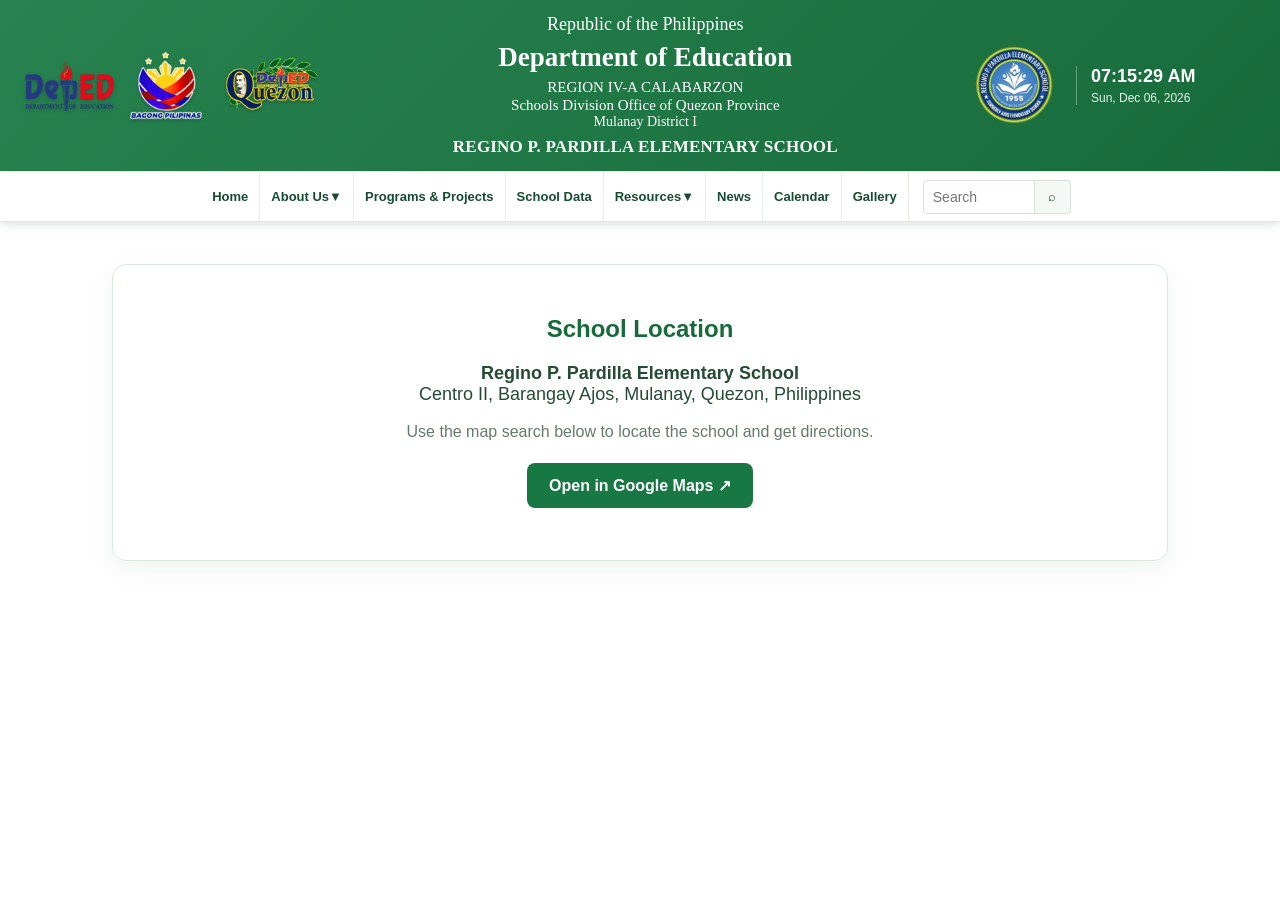
==== commit 06661700: "Change school location details in location.html Updated the school address and Google Maps link for " ====
--- a/location.html
+++ b/location.html
@@ -48,4 +48,4 @@
 <a href="index.html#news">News</a><a href="index.html#calendar">Calendar</a><a href="index.html#gallery">Gallery</a>
 <div class="nav-search"><input type="search" placeholder="Search" aria-label="Search"><button type="button" aria-label="Search">⌕</button></div>
 </nav>
-</header><main class="location-page"><section class="location-card"><h1>School Location</h1><p class="location-address"><strong>Regino P. Pardilla Elementary School</strong><br>Barangay Bagupaye, Mulanay, Quezon, Philippines</p><p>Use the map search below to locate the school and get directions.</p><a class="map-link" href="https://www.google.com/maps/search/?api=1&query=Regino+P.+Pardilla+Elementary+School+Mulanay+Quezon" target="_blank" rel="noopener">Open in Google Maps ↗</a></section></main><script src="script.js"></script></body></html>+</header><main class="location-page"><section class="location-card"><h1>School Location</h1><p class="location-address"><strong>Regino P. Pardilla Elementary School</strong><br>Centro II, Barangay Ajos, Mulanay, Quezon, Philippines</p><p>Use the map search below to locate the school and get directions.</p><a class="map-link" href="https://www.google.com/maps/search/?api=1&query=Regino+P.+Pardilla+Elementary+School+Centro+II+Barangay+Ajos+Mulanay+Quezon" target="_blank" rel="noopener">Open in Google Maps ↗</a></section></main><script src="script.js"></script></body></html>
--- a/style.css
+++ b/style.css
@@ -133,3 +133,22 @@
 .main-nav .nav-search input{width:112px;height:34px;border:1px solid #d6e3d9;border-radius:4px 0 0 4px;padding:0 9px}
 .main-nav .nav-search button{height:34px;width:36px;border:1px solid #d6e3d9;border-left:0;border-radius:0 4px 4px 0;background:#f3f8f4;color:#174b32;cursor:pointer}
 @media(max-width:900px){.main-nav{justify-content:flex-start!important;gap:0}.main-nav>.nav-dropdown>.nav-drop-toggle,.main-nav>a{padding:12px 9px!important;font-size:12px!important}.main-nav .nav-dropdown-menu{position:absolute!important;top:100%!important;left:0!important}.main-nav .nav-subdropdown>.nav-dropdown-menu{position:static!important;left:auto!important;top:auto!important;min-width:0!important;width:100%;box-shadow:none;border-left:3px solid #27834f}.main-nav .nav-search{display:none}}
+/* Increase School Logo Size Only */
+.head-right > img {
+  width: 100px;
+  height: 100px;
+}
+
+@media (max-width: 1050px) {
+  .head-right > img {
+    width: 82px;
+    height: 82px;
+  }
+}
+
+@media (max-width: 720px) {
+  .head-right > img {
+    width: 70px;
+    height: 70px;
+  }
+}
